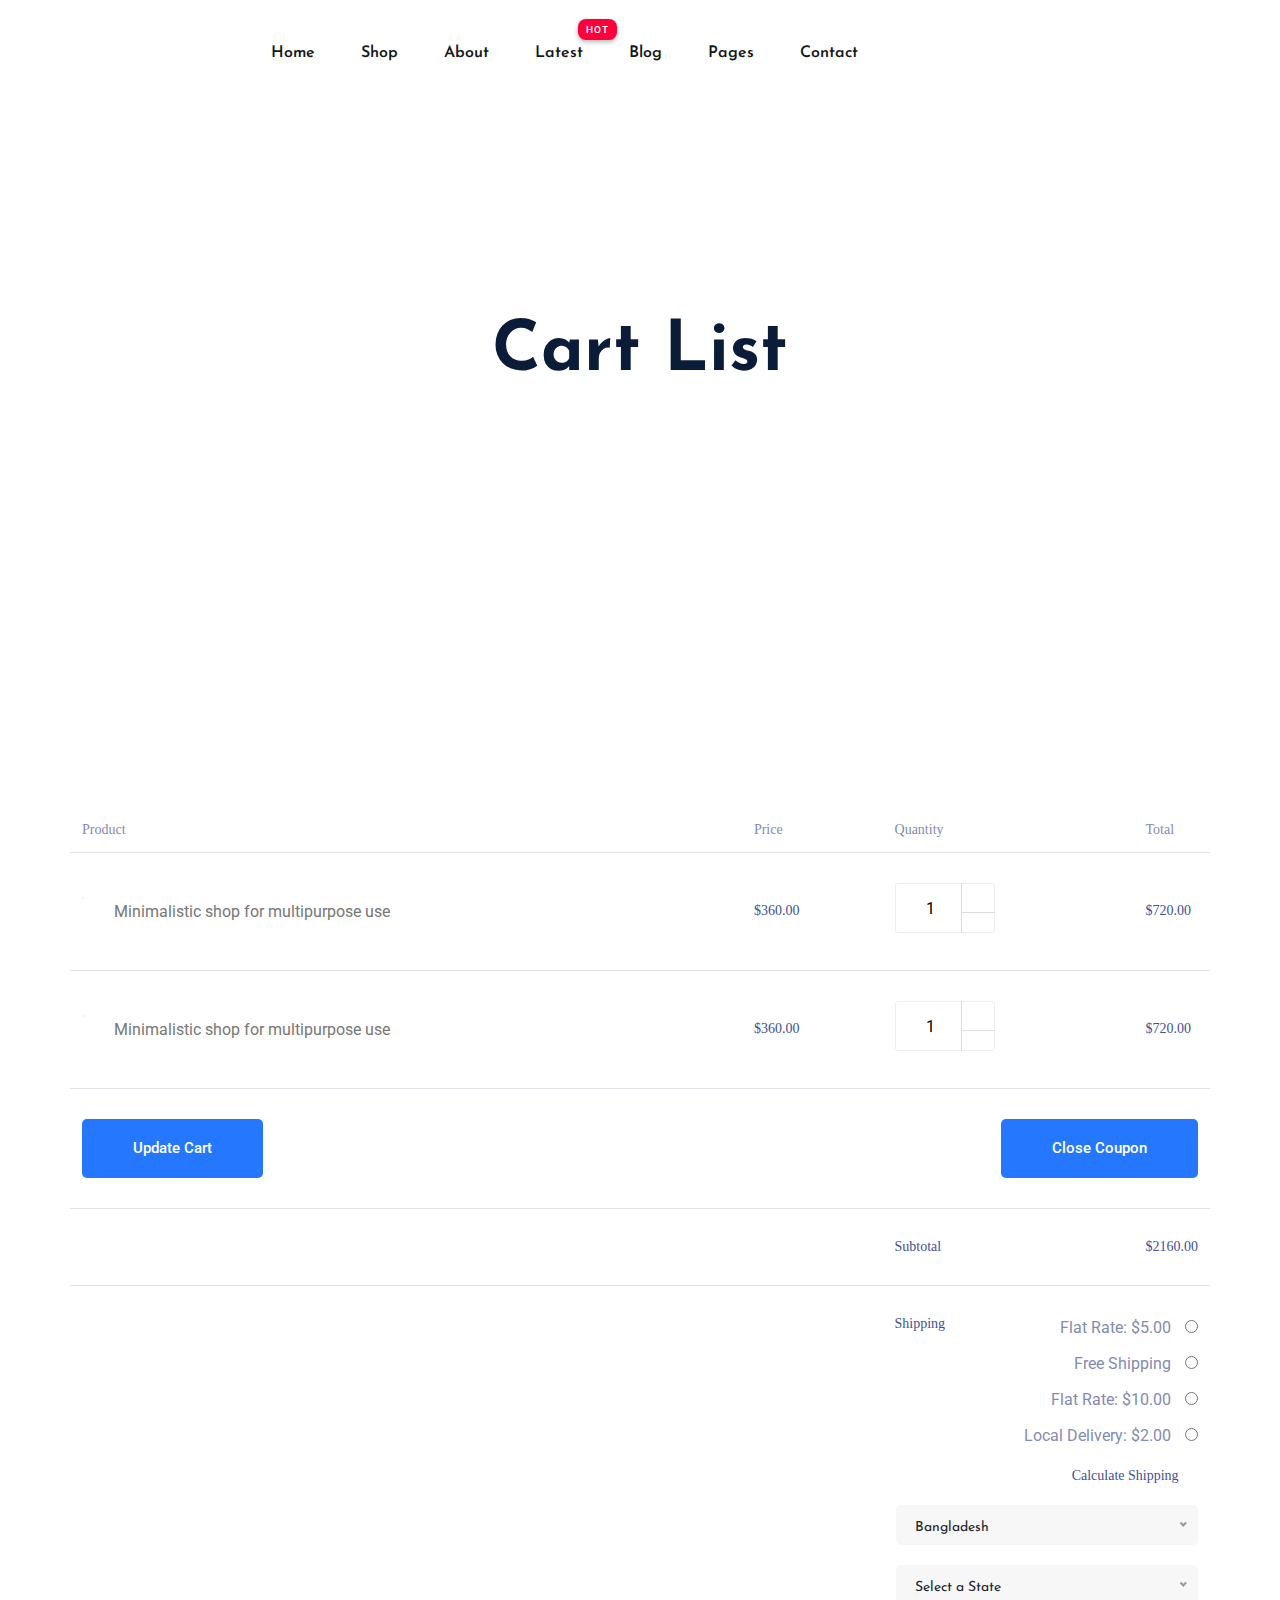
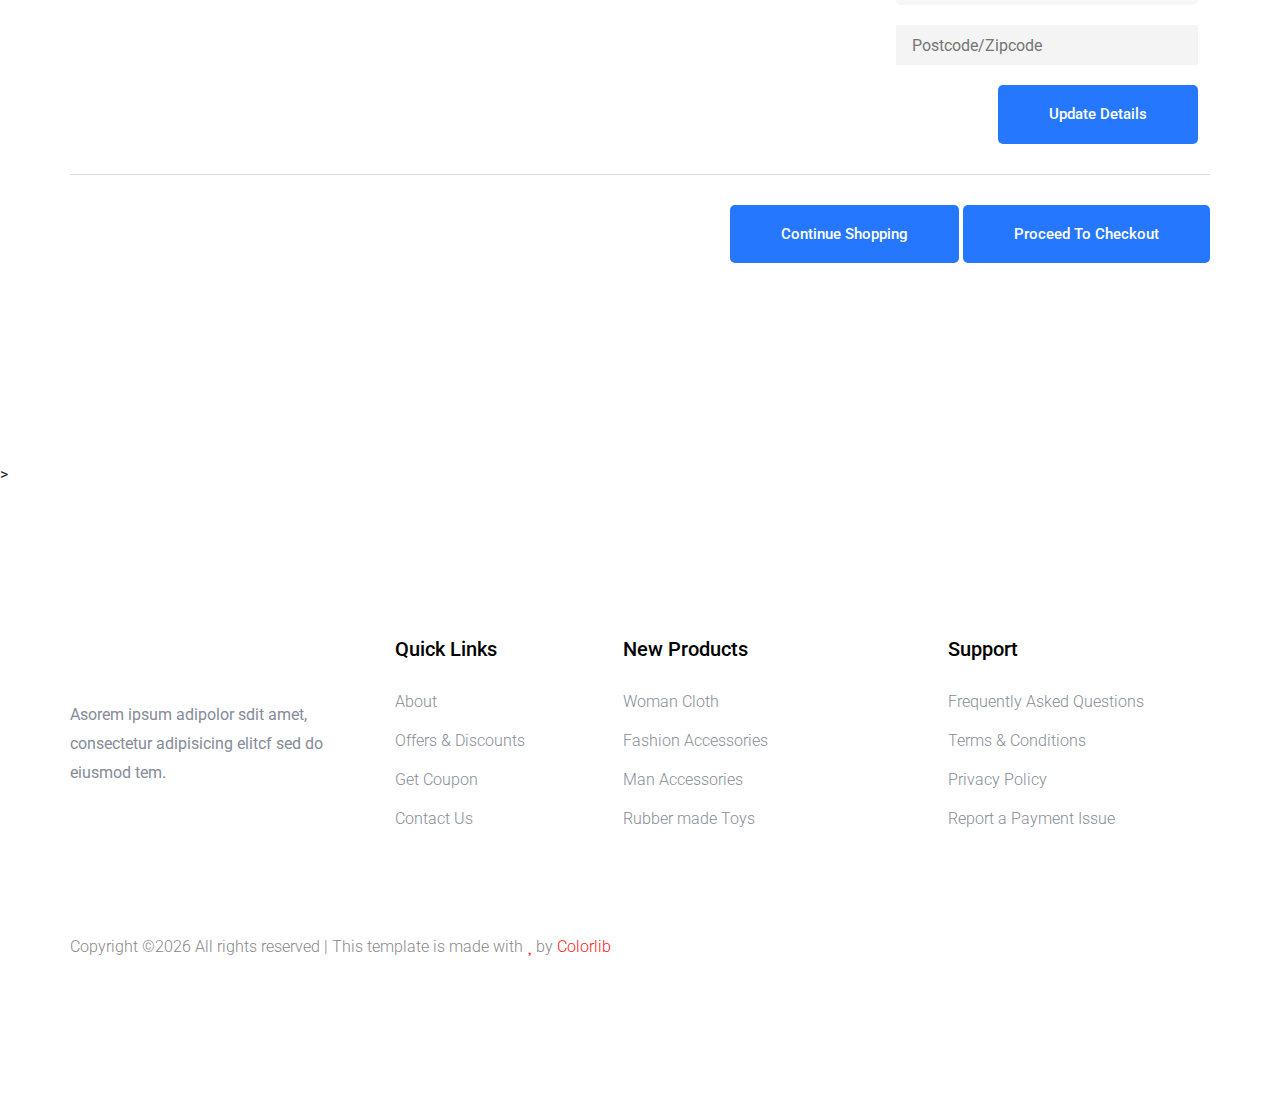
==== cart.html @ 7cd3fd0c "first commit" ====
<!doctype html>
<html lang="zxx">
<head>
  <meta charset="utf-8">
  <meta http-equiv="x-ua-compatible" content="ie=edge">
  <title>Watch shop | eCommers</title>
  <meta name="description" content="">
  <meta name="viewport" content="width=device-width, initial-scale=1">
  <link rel="manifest" href="site.webmanifest">
  <link rel="shortcut icon" type="image/x-icon" href="assets/img/favicon.ico">

  <!-- CSS here -->
      <link rel="stylesheet" href="assets/css/bootstrap.min.css">
      <link rel="stylesheet" href="assets/css/owl.carousel.min.css">
      <link rel="stylesheet" href="assets/css/flaticon.css">
      <link rel="stylesheet" href="assets/css/slicknav.css">
      <link rel="stylesheet" href="assets/css/animate.min.css">
      <link rel="stylesheet" href="assets/css/magnific-popup.css">
      <link rel="stylesheet" href="assets/css/fontawesome-all.min.css">
      <link rel="stylesheet" href="assets/css/themify-icons.css">
      <link rel="stylesheet" href="assets/css/slick.css">
      <link rel="stylesheet" href="assets/css/nice-select.css">
      <link rel="stylesheet" href="assets/css/style.css">
</head>

<body>
  <header>
    <!-- Header Start -->
    <div class="header-area">
        <div class="main-header header-sticky">
            <div class="container-fluid">
                <div class="menu-wrapper">
                    <!-- Logo -->
                    <div class="logo">
                        <a href="index.html"><img src="assets/img/logo/logo.png" alt=""></a>
                    </div>
                    <!-- Main-menu -->
                    <div class="main-menu d-none d-lg-block">
                        <nav>                                                
                            <ul id="navigation">  
                                <li><a href="index.html">Home</a></li>
                                <li><a href="shop.html">shop</a></li>
                                <li><a href="about.html">about</a></li>
                                <li class="hot"><a href="#">Latest</a>
                                    <ul class="submenu">
                                        <li><a href="shop.html"> Product list</a></li>
                                        <li><a href="product_details.html"> Product Details</a></li>
                                    </ul>
                                </li>
                                <li><a href="blog.html">Blog</a>
                                    <ul class="submenu">
                                        <li><a href="blog.html">Blog</a></li>
                                        <li><a href="blog-details.html">Blog Details</a></li>
                                    </ul>
                                </li>
                                <li><a href="#">Pages</a>
                                    <ul class="submenu">
                                        <li><a href="login.html">Login</a></li>
                                        <li><a href="cart.html">Cart</a></li>
                                        <li><a href="elements.html">Element</a></li>
                                        <li><a href="confirmation.html">Confirmation</a></li>
                                        <li><a href="checkout.html">Product Checkout</a></li>
                                    </ul>
                                </li>
                                <li><a href="contact.html">Contact</a></li>
                            </ul>
                        </nav>
                    </div>
                    <!-- Header Right -->
                    <div class="header-right">
                        <ul>
                            <li>
                                <div class="nav-search search-switch">
                                    <span class="flaticon-search"></span>
                                </div>
                            </li>
                            <li> <a href="login.html"><span class="flaticon-user"></span></a></li>
                            <li><a href="cart.html"><span class="flaticon-shopping-cart"></span></a> </li>
                        </ul>
                    </div>
                </div>
                <!-- Mobile Menu -->
                <div class="col-12">
                    <div class="mobile_menu d-block d-lg-none"></div>
                </div>
            </div>
        </div>
    </div>
    <!-- Header End -->
  </header>
  <main>
      <!-- Hero Area Start-->
      <div class="slider-area ">
          <div class="single-slider slider-height2 d-flex align-items-center">
              <div class="container">
                  <div class="row">
                      <div class="col-xl-12">
                          <div class="hero-cap text-center">
                              <h2>Cart List</h2>
                          </div>
                      </div>
                  </div>
              </div>
          </div>
      </div>
      <!--================Cart Area =================-->
      <section class="cart_area section_padding">
        <div class="container">
          <div class="cart_inner">
            <div class="table-responsive">
              <table class="table">
                <thead>
                  <tr>
                    <th scope="col">Product</th>
                    <th scope="col">Price</th>
                    <th scope="col">Quantity</th>
                    <th scope="col">Total</th>
                  </tr>
                </thead>
                <tbody>
                  <tr>
                    <td>
                      <div class="media">
                        <div class="d-flex">
                          <img src="assets/img/gallery/card1.png" alt="" />
                        </div>
                        <div class="media-body">
                          <p>Minimalistic shop for multipurpose use</p>
                        </div>
                      </div>
                    </td>
                    <td>
                      <h5>$360.00</h5>
                    </td>
                    <td>
                      <div class="product_count">
                        <span class="input-number-decrement"> <i class="ti-minus"></i></span>
                        <input class="input-number" type="text" value="1" min="0" max="10">
                        <span class="input-number-increment"> <i class="ti-plus"></i></span>
                      </div>
                    </td>
                    <td>
                      <h5>$720.00</h5>
                    </td>
                  </tr>
                  <tr>
                    <td>
                      <div class="media">
                        <div class="d-flex">
                          <img src="assets/img/gallery/card2.png" alt="" />
                        </div>
                        <div class="media-body">
                          <p>Minimalistic shop for multipurpose use</p>
                        </div>
                      </div>
                    </td>
                    <td>
                      <h5>$360.00</h5>
                    </td>
                    <td>
                      <div class="product_count">
                          <span class="input-number-decrement"> <i class="ti-minus"></i></span>
                          <input class="input-number" type="text" value="1" min="0" max="10">
                          <span class="input-number-increment"> <i class="ti-plus"></i></span>
                      </div>
                    </td>
                    <td>
                      <h5>$720.00</h5>
                    </td>
                  </tr>
                  <tr class="bottom_button">
                    <td>
                      <a class="btn_1" href="#">Update Cart</a>
                    </td>
                    <td></td>
                    <td></td>
                    <td>
                      <div class="cupon_text float-right">
                        <a class="btn_1" href="#">Close Coupon</a>
                      </div>
                    </td>
                  </tr>
                  <tr>
                    <td></td>
                    <td></td>
                    <td>
                      <h5>Subtotal</h5>
                    </td>
                    <td>
                      <h5>$2160.00</h5>
                    </td>
                  </tr>
                  <tr class="shipping_area">
                    <td></td>
                    <td></td>
                    <td>
                      <h5>Shipping</h5>
                    </td>
                    <td>
                      <div class="shipping_box">
                        <ul class="list">
                          <li>
                            Flat Rate: $5.00
                            <input type="radio" aria-label="Radio button for following text input">
                          </li>
                          <li>
                            Free Shipping
                            <input type="radio" aria-label="Radio button for following text input">
                          </li>
                          <li>
                            Flat Rate: $10.00
                            <input type="radio" aria-label="Radio button for following text input">
                          </li>
                          <li class="active">
                            Local Delivery: $2.00
                            <input type="radio" aria-label="Radio button for following text input">
                          </li>
                        </ul>
                        <h6>
                          Calculate Shipping
                          <i class="fa fa-caret-down" aria-hidden="true"></i>
                        </h6>
                        <select class="shipping_select">
                          <option value="1">Bangladesh</option>
                          <option value="2">India</option>
                          <option value="4">Pakistan</option>
                        </select>
                        <select class="shipping_select section_bg">
                          <option value="1">Select a State</option>
                          <option value="2">Select a State</option>
                          <option value="4">Select a State</option>
                        </select>
                        <input class="post_code" type="text" placeholder="Postcode/Zipcode" />
                        <a class="btn_1" href="#">Update Details</a>
                      </div>
                    </td>
                  </tr>
                </tbody>
              </table>
              <div class="checkout_btn_inner float-right">
                <a class="btn_1" href="#">Continue Shopping</a>
                <a class="btn_1 checkout_btn_1" href="#">Proceed to checkout</a>
              </div>
            </div>
          </div>
      </section>
      <!--================End Cart Area =================-->
  </main>>
  <footer>
      <!-- Footer Start-->
      <div class="footer-area footer-padding">
          <div class="container">
              <div class="row d-flex justify-content-between">
                  <div class="col-xl-3 col-lg-3 col-md-5 col-sm-6">
                      <div class="single-footer-caption mb-50">
                          <div class="single-footer-caption mb-30">
                              <!-- logo -->
                              <div class="footer-logo">
                                  <a href="index.html"><img src="assets/img/logo/logo2_footer.png" alt=""></a>
                              </div>
                              <div class="footer-tittle">
                                  <div class="footer-pera">
                                      <p>Asorem ipsum adipolor sdit amet, consectetur adipisicing elitcf sed do eiusmod tem.</p>
                              </div>
                              </div>
                          </div>
                      </div>
                  </div>
                  <div class="col-xl-2 col-lg-3 col-md-3 col-sm-5">
                      <div class="single-footer-caption mb-50">
                          <div class="footer-tittle">
                              <h4>Quick Links</h4>
                              <ul>
                                  <li><a href="#">About</a></li>
                                  <li><a href="#"> Offers & Discounts</a></li>
                                  <li><a href="#"> Get Coupon</a></li>
                                  <li><a href="#">  Contact Us</a></li>
                              </ul>
                          </div>
                      </div>
                  </div>
                  <div class="col-xl-3 col-lg-3 col-md-4 col-sm-7">
                      <div class="single-footer-caption mb-50">
                          <div class="footer-tittle">
                              <h4>New Products</h4>
                              <ul>
                                  <li><a href="#">Woman Cloth</a></li>
                                  <li><a href="#">Fashion Accessories</a></li>
                                  <li><a href="#"> Man Accessories</a></li>
                                  <li><a href="#"> Rubber made Toys</a></li>
                              </ul>
                          </div>
                      </div>
                  </div>
                  <div class="col-xl-3 col-lg-3 col-md-5 col-sm-7">
                      <div class="single-footer-caption mb-50">
                          <div class="footer-tittle">
                              <h4>Support</h4>
                              <ul>
                                  <li><a href="#">Frequently Asked Questions</a></li>
                                  <li><a href="#">Terms & Conditions</a></li>
                                  <li><a href="#">Privacy Policy</a></li>
                                  <li><a href="#">Report a Payment Issue</a></li>
                              </ul>
                          </div>
                      </div>
                  </div>
              </div>
              <!-- Footer bottom -->
              <div class="row align-items-center">
                  <div class="col-xl-7 col-lg-8 col-md-7">
                      <div class="footer-copy-right">
                          <p><!-- Link back to Colorlib can't be removed. Template is licensed under CC BY 3.0. -->
  Copyright &copy;<script>document.write(new Date().getFullYear());</script> All rights reserved | This template is made with <i class="fa fa-heart" aria-hidden="true"></i> by <a href="https://colorlib.com" target="_blank">Colorlib</a>
  <!-- Link back to Colorlib can't be removed. Template is licensed under CC BY 3.0. --></p>                 
                      </div>
                  </div>
                  <div class="col-xl-5 col-lg-4 col-md-5">
                      <div class="footer-copy-right f-right">
                          <!-- social -->
                          <div class="footer-social">
                              <a href="#"><i class="fab fa-twitter"></i></a>
                              <a href="https://www.facebook.com/sai4ull"><i class="fab fa-facebook-f"></i></a>
                              <a href="#"><i class="fab fa-behance"></i></a>
                              <a href="#"><i class="fas fa-globe"></i></a>
                          </div>
                      </div>
                  </div>
              </div>
          </div>
      </div>
      <!-- Footer End-->
  </footer>
  <!--? Search model Begin -->
  <div class="search-model-box">
      <div class="h-100 d-flex align-items-center justify-content-center">
          <div class="search-close-btn">+</div>
          <form class="search-model-form">
              <input type="text" id="search-input" placeholder="Searching key.....">
          </form>
      </div>
  </div>
  <!-- Search model end -->

  <!-- JS here -->

  <script src="./assets/js/vendor/modernizr-3.5.0.min.js"></script>
  <!-- Jquery, Popper, Bootstrap -->
  <script src="./assets/js/vendor/jquery-1.12.4.min.js"></script>
  <script src="./assets/js/popper.min.js"></script>
  <script src="./assets/js/bootstrap.min.js"></script>
  <!-- Jquery Mobile Menu -->
  <script src="./assets/js/jquery.slicknav.min.js"></script>

  <!-- Jquery Slick , Owl-Carousel Plugins -->
  <script src="./assets/js/owl.carousel.min.js"></script>
  <script src="./assets/js/slick.min.js"></script>

  <!-- One Page, Animated-HeadLin -->
  <script src="./assets/js/wow.min.js"></script>
  <script src="./assets/js/animated.headline.js"></script>
  
  <!-- Scrollup, nice-select, sticky -->
  <script src="./assets/js/jquery.scrollUp.min.js"></script>
  <script src="./assets/js/jquery.nice-select.min.js"></script>
  <script src="./assets/js/jquery.sticky.js"></script>
  <script src="./assets/js/jquery.magnific-popup.js"></script>

  <!-- contact js -->
  <script src="./assets/js/contact.js"></script>
  <script src="./assets/js/jquery.form.js"></script>
  <script src="./assets/js/jquery.validate.min.js"></script>
  <script src="./assets/js/mail-script.js"></script>
  <script src="./assets/js/jquery.ajaxchimp.min.js"></script>
  
  <!-- Jquery Plugins, main Jquery -->	
  <script src="./assets/js/plugins.js"></script>
  <script src="./assets/js/main.js"></script>

</body>
</html>
---- assets/css/flaticon.css ----
/*
  	Flaticon icon font: Flaticon
  	Creation date: 19/04/2020 06:48
  	*/

@font-face {
  font-family: "Flaticon";
  src: url("../fonts/Flaticon.eot");
  src: url("../fonts/Flaticon.eot?#iefix") format("embedded-opentype"),
       url("../fonts/Flaticon.woff2") format("woff2"),
       url("../fonts/Flaticon.woff") format("woff"),
       url("../fonts/Flaticon.ttf") format("truetype"),
       url("../fonts/Flaticon.svg#Flaticon") format("svg");
  font-weight: normal;
  font-style: normal;
}

@media screen and (-webkit-min-device-pixel-ratio:0) {
  @font-face {
    font-family: "Flaticon";
    src: url("../fonts/Flaticon.svg#Flaticon") format("svg");
  }
}

[class^="flaticon-"]:before, [class*=" flaticon-"]:before,
[class^="flaticon-"]:after, [class*=" flaticon-"]:after {   
  font-family: Flaticon;
font-style: normal;
}

.flaticon-search:before { content: "\f100"; }
.flaticon-shopping-cart:before { content: "\f101"; }
.flaticon-user:before { content: "\f102"; }
.flaticon-heart:before { content: "\f103"; }
.flaticon-arrow:before { content: "\f104"; }
---- assets/css/themify-icons.css ----
@font-face {
	font-family: 'themify';
	src:url('../fonts/themify.eot?-fvbane');


	src:url('../fonts/themify.eot?#iefix-fvbane') format('embedded-opentype'),
		url('../fonts/themify.woff?-fvbane') format('woff'),
		url('../fonts/themify.ttf?-fvbane') format('truetype'),
		url('../fonts/themify.svg?-fvbane#themify') format('svg');
	font-weight: normal;
	font-style: normal;
}

[class^="ti-"], [class*=" ti-"] {
	font-family: 'themify';
	speak: none;
	font-style: normal;
	font-weight: normal;
	font-variant: normal;
	text-transform: none;
	line-height: 1;

	/* Better Font Rendering =========== */
	-webkit-font-smoothing: antialiased;
	-moz-osx-font-smoothing: grayscale;
}

.ti-wand:before {
	content: "\e600";
}
.ti-volume:before {
	content: "\e601";
}
.ti-user:before {
	content: "\e602";
}
.ti-unlock:before {
	content: "\e603";
}
.ti-unlink:before {
	content: "\e604";
}
.ti-trash:before {
	content: "\e605";
}
.ti-thought:before {
	content: "\e606";
}
.ti-target:before {
	content: "\e607";
}
.ti-tag:before {
	content: "\e608";
}
.ti-tablet:before {
	content: "\e609";
}
.ti-star:before {
	content: "\e60a";
}
.ti-spray:before {
	content: "\e60b";
}
.ti-signal:before {
	content: "\e60c";
}
.ti-shopping-cart:before {
	content: "\e60d";
}
.ti-shopping-cart-full:before {
	content: "\e60e";
}
.ti-settings:before {
	content: "\e60f";
}
.ti-search:before {
	content: "\e610";
}
.ti-zoom-in:before {
	content: "\e611";
}
.ti-zoom-out:before {
	content: "\e612";
}
.ti-cut:before {
	content: "\e613";
}
.ti-ruler:before {
	content: "\e614";
}
.ti-ruler-pencil:before {
	content: "\e615";
}
.ti-ruler-alt:before {
	content: "\e616";
}
.ti-bookmark:before {
	content: "\e617";
}
.ti-bookmark-alt:before {
	content: "\e618";
}
.ti-reload:before {
	content: "\e619";
}
.ti-plus:before {
	content: "\e61a";
}
.ti-pin:before {
	content: "\e61b";
}
.ti-pencil:before {
	content: "\e61c";
}
.ti-pencil-alt:before {
	content: "\e61d";
}
.ti-paint-roller:before {
	content: "\e61e";
}
.ti-paint-bucket:before {
	content: "\e61f";
}
.ti-na:before {
	content: "\e620";
}
.ti-mobile:before {
	content: "\e621";
}
.ti-minus:before {
	content: "\e622";
}
.ti-medall:before {
	content: "\e623";
}
.ti-medall-alt:before {
	content: "\e624";
}
.ti-marker:before {
	content: "\e625";
}
.ti-marker-alt:before {
	content: "\e626";
}
.ti-arrow-up:before {
	content: "\e627";
}
.ti-arrow-right:before {
	content: "\e628";
}
.ti-arrow-left:before {
	content: "\e629";
}
.ti-arrow-down:before {
	content: "\e62a";
}
.ti-lock:before {
	content: "\e62b";
}
.ti-location-arrow:before {
	content: "\e62c";
}
.ti-link:before {
	content: "\e62d";
}
.ti-layout:before {
	content: "\e62e";
}
.ti-layers:before {
	content: "\e62f";
}
.ti-layers-alt:before {
	content: "\e630";
}
.ti-key:before {
	content: "\e631";
}
.ti-import:before {
	content: "\e632";
}
.ti-image:before {
	content: "\e633";
}
.ti-heart:before {
	content: "\e634";
}
.ti-heart-broken:before {
	content: "\e635";
}
.ti-hand-stop:before {
	content: "\e636";
}
.ti-hand-open:before {
	content: "\e637";
}
.ti-hand-drag:before {
	content: "\e638";
}
.ti-folder:before {
	content: "\e639";
}
.ti-flag:before {
	content: "\e63a";
}
.ti-flag-alt:before {
	content: "\e63b";
}
.ti-flag-alt-2:before {
	content: "\e63c";
}
.ti-eye:before {
	content: "\e63d";
}
.ti-export:before {
	content: "\e63e";
}
.ti-exchange-vertical:before {
	content: "\e63f";
}
.ti-desktop:before {
	content: "\e640";
}
.ti-cup:before {
	content: "\e641";
}
.ti-crown:before {
	content: "\e642";
}
.ti-comments:before {
	content: "\e643";
}
.ti-comment:before {
	content: "\e644";
}
.ti-comment-alt:before {
	content: "\e645";
}
.ti-close:before {
	content: "\e646";
}
.ti-clip:before {
	content: "\e647";
}
.ti-angle-up:before {
	content: "\e648";
}
.ti-angle-right:before {
	content: "\e649";
}
.ti-angle-left:before {
	content: "\e64a";
}
.ti-angle-down:before {
	content: "\e64b";
}
.ti-check:before {
	content: "\e64c";
}
.ti-check-box:before {
	content: "\e64d";
}
.ti-camera:before {
	content: "\e64e";
}
.ti-announcement:before {
	content: "\e64f";
}
.ti-brush:before {
	content: "\e650";
}
.ti-briefcase:before {
	content: "\e651";
}
.ti-bolt:before {
	content: "\e652";
}
.ti-bolt-alt:before {
	content: "\e653";
}
.ti-blackboard:before {
	content: "\e654";
}
.ti-bag:before {
	content: "\e655";
}
.ti-move:before {
	content: "\e656";
}
.ti-arrows-vertical:before {
	content: "\e657";
}
.ti-arrows-horizontal:before {
	content: "\e658";
}
.ti-fullscreen:before {
	content: "\e659";
}
.ti-arrow-top-right:before {
	content: "\e65a";
}
.ti-arrow-top-left:before {
	content: "\e65b";
}
.ti-arrow-circle-up:before {
	content: "\e65c";
}
.ti-arrow-circle-right:before {
	content: "\e65d";
}
.ti-arrow-circle-left:before {
	content: "\e65e";
}
.ti-arrow-circle-down:before {
	content: "\e65f";
}
.ti-angle-double-up:before {
	content: "\e660";
}
.ti-angle-double-right:before {
	content: "\e661";
}
.ti-angle-double-left:before {
	content: "\e662";
}
.ti-angle-double-down:before {
	content: "\e663";
}
.ti-zip:before {
	content: "\e664";
}
.ti-world:before {
	content: "\e665";
}
.ti-wheelchair:before {
	content: "\e666";
}
.ti-view-list:before {
	content: "\e667";
}
.ti-view-list-alt:before {
	content: "\e668";
}
.ti-view-grid:before {
	content: "\e669";
}
.ti-uppercase:before {
	content: "\e66a";
}
.ti-upload:before {
	content: "\e66b";
}
.ti-underline:before {
	content: "\e66c";
}
.ti-truck:before {
	content: "\e66d";
}
.ti-timer:before {
	content: "\e66e";
}
.ti-ticket:before {
	content: "\e66f";
}
.ti-thumb-up:before {
	content: "\e670";
}
.ti-thumb-down:before {
	content: "\e671";
}
.ti-text:before {
	content: "\e672";
}
.ti-stats-up:before {
	content: "\e673";
}
.ti-stats-down:before {
	content: "\e674";
}
.ti-split-v:before {
	content: "\e675";
}
.ti-split-h:before {
	content: "\e676";
}
.ti-smallcap:before {
	content: "\e677";
}
.ti-shine:before {
	content: "\e678";
}
.ti-shift-right:before {
	content: "\e679";
}
.ti-shift-left:before {
	content: "\e67a";
}
.ti-shield:before {
	content: "\e67b";
}
.ti-notepad:before {
	content: "\e67c";
}
.ti-server:before {
	content: "\e67d";
}
.ti-quote-right:before {
	content: "\e67e";
}
.ti-quote-left:before {
	content: "\e67f";
}
.ti-pulse:before {
	content: "\e680";
}
.ti-printer:before {
	content: "\e681";
}
.ti-power-off:before {
	content: "\e682";
}
.ti-plug:before {
	content: "\e683";
}
.ti-pie-chart:before {
	content: "\e684";
}
.ti-paragraph:before {
	content: "\e685";
}
.ti-panel:before {
	content: "\e686";
}
.ti-package:before {
	content: "\e687";
}
.ti-music:before {
	content: "\e688";
}
.ti-music-alt:before {
	content: "\e689";
}
.ti-mouse:before {
	content: "\e68a";
}
.ti-mouse-alt:before {
	content: "\e68b";
}
.ti-money:before {
	content: "\e68c";
}
.ti-microphone:before {
	content: "\e68d";
}
.ti-menu:before {
	content: "\e68e";
}
.ti-menu-alt:before {
	content: "\e68f";
}
.ti-map:before {
	content: "\e690";
}
.ti-map-alt:before {
	content: "\e691";
}
.ti-loop:before {
	content: "\e692";
}
.ti-location-pin:before {
	content: "\e693";
}
.ti-list:before {
	content: "\e694";
}
.ti-light-bulb:before {
	content: "\e695";
}
.ti-Italic:before {
	content: "\e696";
}
.ti-info:before {
	content: "\e697";
}
.ti-infinite:before {
	content: "\e698";
}
.ti-id-badge:before {
	content: "\e699";
}
.ti-hummer:before {
	content: "\e69a";
}
.ti-home:before {
	content: "\e69b";
}
.ti-help:before {
	content: "\e69c";
}
.ti-headphone:before {
	content: "\e69d";
}
.ti-harddrives:before {
	content: "\e69e";
}
.ti-harddrive:before {
	content: "\e69f";
}
.ti-gift:before {
	content: "\e6a0";
}
.ti-game:before {
	content: "\e6a1";
}
.ti-filter:before {
	content: "\e6a2";
}
.ti-files:before {
	content: "\e6a3";
}
.ti-file:before {
	content: "\e6a4";
}
.ti-eraser:before {
	content: "\e6a5";
}
.ti-envelope:before {
	content: "\e6a6";
}
.ti-download:before {
	content: "\e6a7";
}
.ti-direction:before {
	content: "\e6a8";
}
.ti-direction-alt:before {
	content: "\e6a9";
}
.ti-dashboard:before {
	content: "\e6aa";
}
.ti-control-stop:before {
	content: "\e6ab";
}
.ti-control-shuffle:before {
	content: "\e6ac";
}
.ti-control-play:before {
	content: "\e6ad";
}
.ti-control-pause:before {
	content: "\e6ae";
}
.ti-control-forward:before {
	content: "\e6af";
}
.ti-control-backward:before {
	content: "\e6b0";
}
.ti-cloud:before {
	content: "\e6b1";
}
.ti-cloud-up:before {
	content: "\e6b2";
}
.ti-cloud-down:before {
	content: "\e6b3";
}
.ti-clipboard:before {
	content: "\e6b4";
}
.ti-car:before {
	content: "\e6b5";
}
.ti-calendar:before {
	content: "\e6b6";
}
.ti-book:before {
	content: "\e6b7";
}
.ti-bell:before {
	content: "\e6b8";
}
.ti-basketball:before {
	content: "\e6b9";
}
.ti-bar-chart:before {
	content: "\e6ba";
}
.ti-bar-chart-alt:before {
	content: "\e6bb";
}
.ti-back-right:before {
	content: "\e6bc";
}
.ti-back-left:before {
	content: "\e6bd";
}
.ti-arrows-corner:before {
	content: "\e6be";
}
.ti-archive:before {
	content: "\e6bf";
}
.ti-anchor:before {
	content: "\e6c0";
}
.ti-align-right:before {
	content: "\e6c1";
}
.ti-align-left:before {
	content: "\e6c2";
}
.ti-align-justify:before {
	content: "\e6c3";
}
.ti-align-center:before {
	content: "\e6c4";
}
.ti-alert:before {
	content: "\e6c5";
}
.ti-alarm-clock:before {
	content: "\e6c6";
}
.ti-agenda:before {
	content: "\e6c7";
}
.ti-write:before {
	content: "\e6c8";
}
.ti-window:before {
	content: "\e6c9";
}
.ti-widgetized:before {
	content: "\e6ca";
}
.ti-widget:before {
	content: "\e6cb";
}
.ti-widget-alt:before {
	content: "\e6cc";
}
.ti-wallet:before {
	content: "\e6cd";
}
.ti-video-clapper:before {
	content: "\e6ce";
}
.ti-video-camera:before {
	content: "\e6cf";
}
.ti-vector:before {
	content: "\e6d0";
}
.ti-themify-logo:before {
	content: "\e6d1";
}
.ti-themify-favicon:before {
	content: "\e6d2";
}
.ti-themify-favicon-alt:before {
	content: "\e6d3";
}
.ti-support:before {
	content: "\e6d4";
}
.ti-stamp:before {
	content: "\e6d5";
}
.ti-split-v-alt:before {
	content: "\e6d6";
}
.ti-slice:before {
	content: "\e6d7";
}
.ti-shortcode:before {
	content: "\e6d8";
}
.ti-shift-right-alt:before {
	content: "\e6d9";
}
.ti-shift-left-alt:before {
	content: "\e6da";
}
.ti-ruler-alt-2:before {
	content: "\e6db";
}
.ti-receipt:before {
	content: "\e6dc";
}
.ti-pin2:before {
	content: "\e6dd";
}
.ti-pin-alt:before {
	content: "\e6de";
}
.ti-pencil-alt2:before {
	content: "\e6df";
}
.ti-palette:before {
	content: "\e6e0";
}
.ti-more:before {
	content: "\e6e1";
}
.ti-more-alt:before {
	content: "\e6e2";
}
.ti-microphone-alt:before {
	content: "\e6e3";
}
.ti-magnet:before {
	content: "\e6e4";
}
.ti-line-double:before {
	content: "\e6e5";
}
.ti-line-dotted:before {
	content: "\e6e6";
}
.ti-line-dashed:before {
	content: "\e6e7";
}
.ti-layout-width-full:before {
	content: "\e6e8";
}
.ti-layout-width-default:before {
	content: "\e6e9";
}
.ti-layout-width-default-alt:before {
	content: "\e6ea";
}
.ti-layout-tab:before {
	content: "\e6eb";
}
.ti-layout-tab-window:before {
	content: "\e6ec";
}
.ti-layout-tab-v:before {
	content: "\e6ed";
}
.ti-layout-tab-min:before {
	content: "\e6ee";
}
.ti-layout-slider:before {
	content: "\e6ef";
}
.ti-layout-slider-alt:before {
	content: "\e6f0";
}
.ti-layout-sidebar-right:before {
	content: "\e6f1";
}
.ti-layout-sidebar-none:before {
	content: "\e6f2";
}
.ti-layout-sidebar-left:before {
	content: "\e6f3";
}
.ti-layout-placeholder:before {
	content: "\e6f4";
}
.ti-layout-menu:before {
	content: "\e6f5";
}
.ti-layout-menu-v:before {
	content: "\e6f6";
}
.ti-layout-menu-separated:before {
	content: "\e6f7";
}
.ti-layout-menu-full:before {
	content: "\e6f8";
}
.ti-layout-media-right-alt:before {
	content: "\e6f9";
}
.ti-layout-media-right:before {
	content: "\e6fa";
}
.ti-layout-media-overlay:before {
	content: "\e6fb";
}
.ti-layout-media-overlay-alt:before {
	content: "\e6fc";
}
.ti-layout-media-overlay-alt-2:before {
	content: "\e6fd";
}
.ti-layout-media-left-alt:before {
	content: "\e6fe";
}
.ti-layout-media-left:before {
	content: "\e6ff";
}
.ti-layout-media-center-alt:before {
	content: "\e700";
}
.ti-layout-media-center:before {
	content: "\e701";
}
.ti-layout-list-thumb:before {
	content: "\e702";
}
.ti-layout-list-thumb-alt:before {
	content: "\e703";
}
.ti-layout-list-post:before {
	content: "\e704";
}
.ti-layout-list-large-image:before {
	content: "\e705";
}
.ti-layout-line-solid:before {
	content: "\e706";
}
.ti-layout-grid4:before {
	content: "\e707";
}
.ti-layout-grid3:before {
	content: "\e708";
}
.ti-layout-grid2:before {
	content: "\e709";
}
.ti-layout-grid2-thumb:before {
	content: "\e70a";
}
.ti-layout-cta-right:before {
	content: "\e70b";
}
.ti-layout-cta-left:before {
	content: "\e70c";
}
.ti-layout-cta-center:before {
	content: "\e70d";
}
.ti-layout-cta-btn-right:before {
	content: "\e70e";
}
.ti-layout-cta-btn-left:before {
	content: "\e70f";
}
.ti-layout-column4:before {
	content: "\e710";
}
.ti-layout-column3:before {
	content: "\e711";
}
.ti-layout-column2:before {
	content: "\e712";
}
.ti-layout-accordion-separated:before {
	content: "\e713";
}
.ti-layout-accordion-merged:before {
	content: "\e714";
}
.ti-layout-accordion-list:before {
	content: "\e715";
}
.ti-ink-pen:before {
	content: "\e716";
}
.ti-info-alt:before {
	content: "\e717";
}
.ti-help-alt:before {
	content: "\e718";
}
.ti-headphone-alt:before {
	content: "\e719";
}
.ti-hand-point-up:before {
	content: "\e71a";
}
.ti-hand-point-right:before {
	content: "\e71b";
}
.ti-hand-point-left:before {
	content: "\e71c";
}
.ti-hand-point-down:before {
	content: "\e71d";
}
.ti-gallery:before {
	content: "\e71e";
}
.ti-face-smile:before {
	content: "\e71f";
}
.ti-face-sad:before {
	content: "\e720";
}
.ti-credit-card:before {
	content: "\e721";
}
.ti-control-skip-forward:before {
	content: "\e722";
}
.ti-control-skip-backward:before {
	content: "\e723";
}
.ti-control-record:before {
	content: "\e724";
}
.ti-control-eject:before {
	content: "\e725";
}
.ti-comments-smiley:before {
	content: "\e726";
}
.ti-brush-alt:before {
	content: "\e727";
}
.ti-youtube:before {
	content: "\e728";
}
.ti-vimeo:before {
	content: "\e729";
}
.ti-twitter:before {
	content: "\e72a";
}
.ti-time:before {
	content: "\e72b";
}
.ti-tumblr:before {
	content: "\e72c";
}
.ti-skype:before {
	content: "\e72d";
}
.ti-share:before {
	content: "\e72e";
}
.ti-share-alt:before {
	content: "\e72f";
}
.ti-rocket:before {
	content: "\e730";
}
.ti-pinterest:before {
	content: "\e731";
}
.ti-new-window:before {
	content: "\e732";
}
.ti-microsoft:before {
	content: "\e733";
}
.ti-list-ol:before {
	content: "\e734";
}
.ti-linkedin:before {
	content: "\e735";
}
.ti-layout-sidebar-2:before {
	content: "\e736";
}
.ti-layout-grid4-alt:before {
	content: "\e737";
}
.ti-layout-grid3-alt:before {
	content: "\e738";
}
.ti-layout-grid2-alt:before {
	content: "\e739";
}
.ti-layout-column4-alt:before {
	content: "\e73a";
}
.ti-layout-column3-alt:before {
	content: "\e73b";
}
.ti-layout-column2-alt:before {
	content: "\e73c";
}
.ti-instagram:before {
	content: "\e73d";
}
.ti-google:before {
	content: "\e73e";
}
.ti-github:before {
	content: "\e73f";
}
.ti-flickr:before {
	content: "\e740";
}
.ti-facebook:before {
	content: "\e741";
}
.ti-dropbox:before {
	content: "\e742";
}
.ti-dribbble:before {
	content: "\e743";
}
.ti-apple:before {
	content: "\e744";
}
.ti-android:before {
	content: "\e745";
}
.ti-save:before {
	content: "\e746";
}
.ti-save-alt:before {
	content: "\e747";
}
.ti-yahoo:before {
	content: "\e748";
}
.ti-wordpress:before {
	content: "\e749";
}
.ti-vimeo-alt:before {
	content: "\e74a";
}
.ti-twitter-alt:before {
	content: "\e74b";
}
.ti-tumblr-alt:before {
	content: "\e74c";
}
.ti-trello:before {
	content: "\e74d";
}
.ti-stack-overflow:before {
	content: "\e74e";
}
.ti-soundcloud:before {
	content: "\e74f";
}
.ti-sharethis:before {
	content: "\e750";
}
.ti-sharethis-alt:before {
	content: "\e751";
}
.ti-reddit:before {
	content: "\e752";
}
.ti-pinterest-alt:before {
	content: "\e753";
}
.ti-microsoft-alt:before {
	content: "\e754";
}
.ti-linux:before {
	content: "\e755";
}
.ti-jsfiddle:before {
	content: "\e756";
}
.ti-joomla:before {
	content: "\e757";
}
.ti-html5:before {
	content: "\e758";
}
.ti-flickr-alt:before {
	content: "\e759";
}
.ti-email:before {
	content: "\e75a";
}
.ti-drupal:before {
	content: "\e75b";
}
.ti-dropbox-alt:before {
	content: "\e75c";
}
.ti-css3:before {
	content: "\e75d";
}
.ti-rss:before {
	content: "\e75e";
}
.ti-rss-alt:before {
	content: "\e75f";
}
---- assets/css/nice-select.css ----
.nice-select {
  -webkit-tap-highlight-color: transparent;
  background-color: #fff;
  border-radius: 5px;
  border: solid 1px #e8e8e8;
  box-sizing: border-box;
  clear: both;
  cursor: pointer;
  display: block;
  float: left;
  font-family: inherit;
  font-size: 14px;
  font-weight: normal;
  height: 42px;
  line-height: 40px;
  outline: none;
  padding-left: 18px;
  padding-right: 30px;
  position: relative;
  text-align: left !important;
  -webkit-transition: all 0.2s ease-in-out;
  transition: all 0.2s ease-in-out;
  -webkit-user-select: none;
     -moz-user-select: none;
      -ms-user-select: none;
          user-select: none;
  white-space: nowrap;
  width: auto; }
  .nice-select:hover {
    border-color: #dbdbdb; }
  .nice-select:active, .nice-select.open, .nice-select:focus {
    border-color: #999; }
  .nice-select:after {
    border-bottom: 2px solid #999;
    border-right: 2px solid #999;
    content: '';
    display: block;
    height: 5px;
    margin-top: -4px;
    pointer-events: none;
    position: absolute;
    right: 12px;
    top: 50%;
    -webkit-transform-origin: 66% 66%;
        -ms-transform-origin: 66% 66%;
            transform-origin: 66% 66%;
    -webkit-transform: rotate(45deg);
        -ms-transform: rotate(45deg);
            transform: rotate(45deg);
    -webkit-transition: all 0.15s ease-in-out;
    transition: all 0.15s ease-in-out;
    width: 5px; }
  .nice-select.open:after {
    -webkit-transform: rotate(-135deg);
        -ms-transform: rotate(-135deg);
            transform: rotate(-135deg); }
  .nice-select.open .list {
    opacity: 1;
    pointer-events: auto;
    -webkit-transform: scale(1) translateY(0);
        -ms-transform: scale(1) translateY(0);
            transform: scale(1) translateY(0); }
  .nice-select.disabled {
    border-color: #ededed;
    color: #999;
    pointer-events: none; }
    .nice-select.disabled:after {
      border-color: #cccccc; }
  .nice-select.wide {
    width: 100%; }
    .nice-select.wide .list {
      left: 0 !important;
      right: 0 !important; }
  .nice-select.right {
    float: right; }
    .nice-select.right .list {
      left: auto;
      right: 0; }
  .nice-select.small {
    font-size: 12px;
    height: 36px;
    line-height: 34px; }
    .nice-select.small:after {
      height: 4px;
      width: 4px; }
    .nice-select.small .option {
      line-height: 34px;
      min-height: 34px; }
  .nice-select .list {
    background-color: #fff;
    border-radius: 5px;
    box-shadow: 0 0 0 1px rgba(68, 68, 68, 0.11);
    box-sizing: border-box;
    margin-top: 4px;
    opacity: 0;
    overflow: hidden;
    padding: 0;
    pointer-events: none;
    position: absolute;
    top: 100%;
    left: 0;
    -webkit-transform-origin: 50% 0;
        -ms-transform-origin: 50% 0;
            transform-origin: 50% 0;
    -webkit-transform: scale(0.75) translateY(-21px);
        -ms-transform: scale(0.75) translateY(-21px);
            transform: scale(0.75) translateY(-21px);
    -webkit-transition: all 0.2s cubic-bezier(0.5, 0, 0, 1.25), opacity 0.15s ease-out;
    transition: all 0.2s cubic-bezier(0.5, 0, 0, 1.25), opacity 0.15s ease-out;
    z-index: 9; }
    .nice-select .list:hover .option:not(:hover) {
      background-color: transparent !important; }
  .nice-select .option {
    cursor: pointer;
    font-weight: 400;
    line-height: 40px;
    list-style: none;
    min-height: 40px;
    outline: none;
    padding-left: 18px;
    padding-right: 29px;
    text-align: left;
    -webkit-transition: all 0.2s;
    transition: all 0.2s; }
    .nice-select .option:hover, .nice-select .option.focus, .nice-select .option.selected.focus {
      background-color: #f6f6f6; }
    .nice-select .option.selected {
      font-weight: bold; }
    .nice-select .option.disabled {
      background-color: transparent;
      color: #999;
      cursor: default; }

.no-csspointerevents .nice-select .list {
  display: none; }

.no-csspointerevents .nice-select.open .list {
  display: block; }
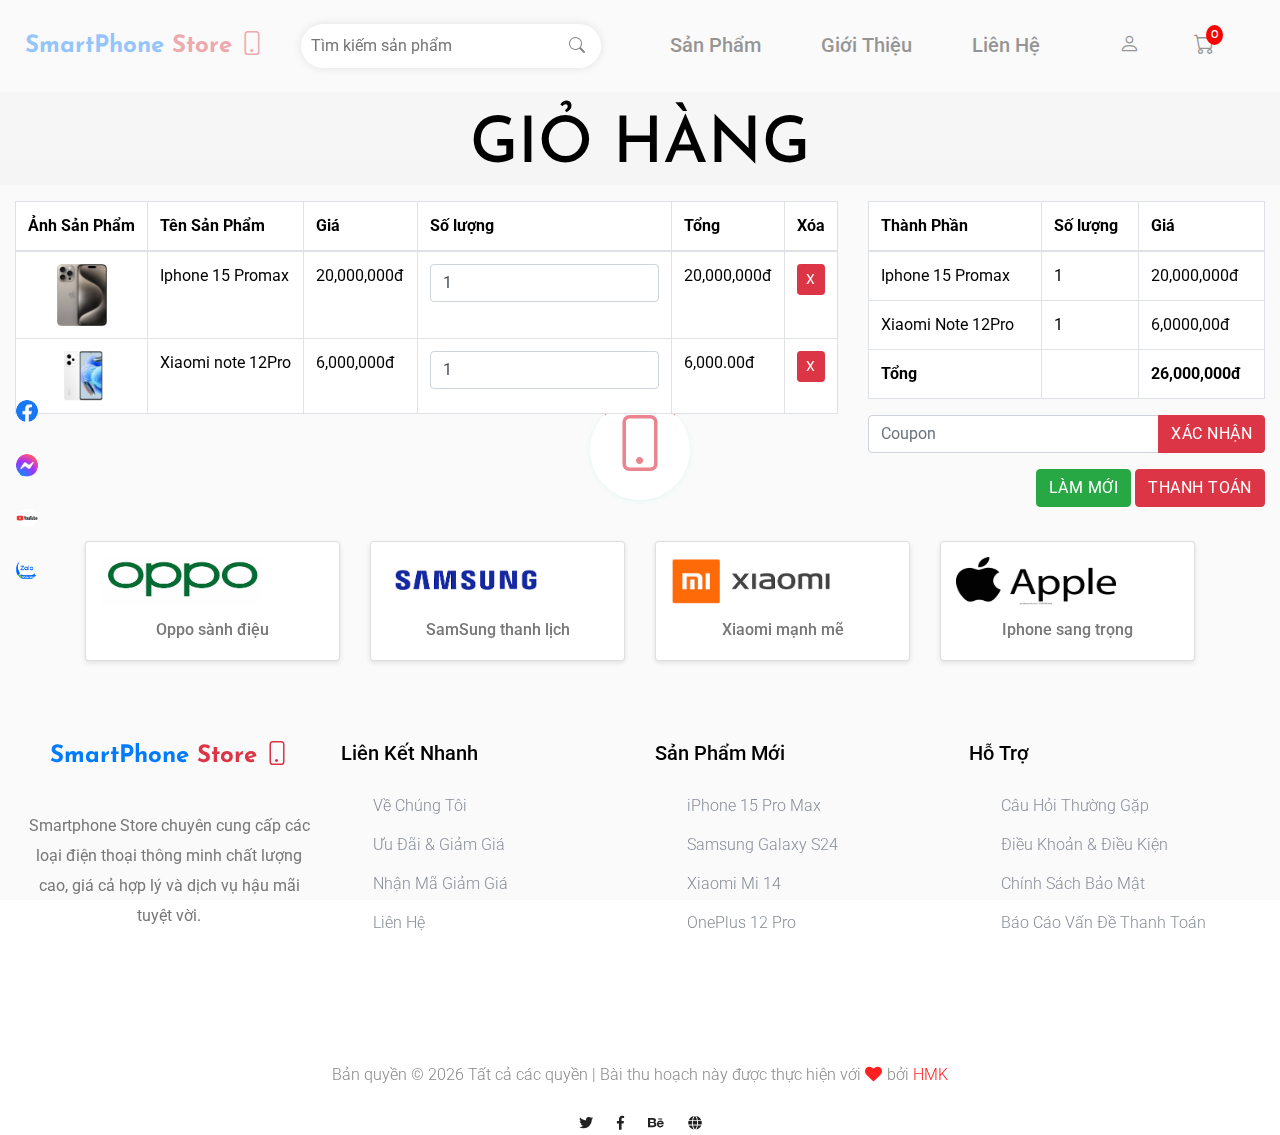
==== commit 9f6d2a69: "Login,Register,Cart" ====
--- a/cart.html
+++ b/cart.html
@@ -1,381 +1,456 @@
 <!doctype html>
 <html lang="zxx">
-<head>
-  <meta charset="utf-8">
-  <meta http-equiv="x-ua-compatible" content="ie=edge">
-  <title>Watch shop | eCommers</title>
-  <meta name="description" content="">
-  <meta name="viewport" content="width=device-width, initial-scale=1">
-  <link rel="manifest" href="site.webmanifest">
-  <link rel="shortcut icon" type="image/x-icon" href="assets/img/favicon.ico">
-
-  <!-- CSS here -->
-      <link rel="stylesheet" href="assets/css/bootstrap.min.css">
-      <link rel="stylesheet" href="assets/css/owl.carousel.min.css">
-      <link rel="stylesheet" href="assets/css/flaticon.css">
-      <link rel="stylesheet" href="assets/css/slicknav.css">
-      <link rel="stylesheet" href="assets/css/animate.min.css">
-      <link rel="stylesheet" href="assets/css/magnific-popup.css">
-      <link rel="stylesheet" href="assets/css/fontawesome-all.min.css">
-      <link rel="stylesheet" href="assets/css/themify-icons.css">
-      <link rel="stylesheet" href="assets/css/slick.css">
-      <link rel="stylesheet" href="assets/css/nice-select.css">
-      <link rel="stylesheet" href="assets/css/style.css">
-</head>
-
-<body>
-  <header>
-    <!-- Header Start -->
-    <div class="header-area">
-        <div class="main-header header-sticky">
-            <div class="container-fluid">
-                <div class="menu-wrapper">
-                    <!-- Logo -->
-                    <div class="logo">
-                        <a href="index.html"><img src="assets/img/logo/logo.png" alt=""></a>
-                    </div>
-                    <!-- Main-menu -->
-                    <div class="main-menu d-none d-lg-block">
-                        <nav>                                                
-                            <ul id="navigation">  
-                                <li><a href="index.html">Home</a></li>
-                                <li><a href="shop.html">shop</a></li>
-                                <li><a href="about.html">about</a></li>
-                                <li class="hot"><a href="#">Latest</a>
-                                    <ul class="submenu">
-                                        <li><a href="shop.html"> Product list</a></li>
-                                        <li><a href="product_details.html"> Product Details</a></li>
+    <head>
+        <meta charset="utf-8">
+        <meta http-equiv="x-ua-compatible" content="ie=edge">
+        <title>SmartPhone Store</title>
+        <meta name="description" content="">
+        <meta name="viewport" content="width=device-width, initial-scale=1">
+        <link rel="manifest" href="site.webmanifest">
+        <link rel="shortcut icon" type="image/x-icon" href="assets/img/favicon.ico">
+        <!-- CSS here -->
+        <link rel="stylesheet" href="assets/css/bootstrap.min.css">
+        <link rel="stylesheet" href="assets/css/owl.carousel.min.css">
+        <link rel="stylesheet" href="assets/css/flaticon.css">
+        <link rel="stylesheet" href="assets/css/slicknav.css">
+        <link rel="stylesheet" href="assets/css/animate.min.css">
+        <link rel="stylesheet" href="assets/css/magnific-popup.css">
+        <link rel="stylesheet" href="assets/css/fontawesome-all.min.css">
+        <link rel="stylesheet" href="assets/css/themify-icons.css">
+        <link rel="stylesheet" href="assets/css/slick.css">
+        <link rel="stylesheet" href="assets/css/nice-select.css">
+        <link rel="stylesheet" href="assets/css/style.css">
+        <link rel="stylesheet" href="https://cdn.jsdelivr.net/npm/bootstrap-icons/font/bootstrap-icons.css">
+        <link rel="stylesheet" href="assets/css/stylecss.css">
+        <link rel="stylesheet" href="https://cdn.jsdelivr.net/npm/bootstrap@5.2.3/dist/css/bootstrap.min.css">
+        <link rel="stylesheet" href="https://stackpath.bootstrapcdn.com/bootstrap/4.5.2/css/bootstrap.min.css">
+        <link rel="stylesheet" href="https://cdn.jsdelivr.net/npm/bootstrap-icons/font/bootstrap-icons.css">
+    </head>
+    <body>
+        <div>
+            <div id="preloader-active">
+                <div class="preloader d-flex align-items-center justify-content-center">
+                    <div class="preloader-inner position-relative">
+                        <div class="preloader-circle"></div>
+                        <div class="preloader-img pere-text" style="margin-top: 0.3em;">
+                            <span class="text-danger">
+                                <i class="bi bi-phone display-4 "></i>
+                            </span>
+                        </p>
+                    </div>
+                </div>
+            </div>
+        </div>
+        <div class="contact">
+            <div class="item">
+                <a>
+                    <img src="assets/Image/fb.png" alt="Facebook">
+                </a>
+            </div>
+            <div class="item">
+                <a>
+                    <img src="assets/Image/message.jpg" alt="Message">
+                </a>
+            </div>
+            <div class="item">
+                <a>
+                    <img src="assets/Image/ytb.png" alt="YouTube">
+                </a>
+            </div>
+            <div class="item">
+                <a>
+                    <img src="assets/Image/zalo.png" alt="Zalo">
+                </a>
+            </div>
+        </div>
+        <header>
+            <!-- Header Start -->
+            <div class="header-area">
+                <div class="main-header header-sticky">
+                    <div class="container-fluid">
+                        <div class="menu-wrapper d-flex align-items-center justify-content-between py-4">
+                            <!-- Logo -->
+                            <div class="logo">
+                                <a href="index.html" class="text-decoration-none">
+                                    <h4 style="font-size: 1.5em; font-weight: bolder; margin: 0;">
+                                        SmartPhone
+                                        <span class="text-danger">
+                                            Store
+                                            <i class="bi bi-phone"></i>
+                                        </span>
+                                    </h4>
+                                </a>
+                            </div>
+                            <!-- Search Bar -->
+                            <div class="search-container mx-auto">
+                                <div class="search-box">
+                                    <form onsubmit="searchProducts(event)">
+                                        <input type="text" placeholder="Tìm kiếm sản phẩm " id="search-input">
+                                        <button type="submit">
+                                            <i class="bi bi-search"></i>
+                                        </button>
+                                    </form>
+                                    <div class="search-results" id="search-results" style="display: none;">
+                                        <ul>
+                                            <li>
+                                                <img src="iphone14promax.jpg" alt="iPhone 14 Pro Max">
+                                                iPhone 14 Pro Max chính hãng VN/A - 24.690.000₫
+                                            </li>
+                                            <li>
+                                                <img src="iphone13.jpg" alt="iPhone 13">
+                                                iPhone 13 mới chính hãng VN/A - 15.090.000₫
+                                            </li>
+                                            <li>
+                                                <img src="iphone11.jpg" alt="iPhone 11">
+                                                iPhone 11 mới chính hãng VN/A - 8.990.000₫
+                                            </li>
+                                            <li>
+                                                <img src="iphone14pro.jpg" alt="iPhone 14 Pro">
+                                                iPhone 14 Pro chính hãng VN/A - 24.690.000₫
+                                            </li>
+                                        </ul>
+                                    </div>
+                                </div>
+                            </div>
+                            <!-- Navigation Menu -->
+                            <!-- Header Right -->
+                            <div class="header-right  d-none d-lg-block">
+                                <ul id="navigation" class="d-flex  mb-0 ">
+                                    <li>
+                                        <a class="nav-items" href="shop.html">Sản Phẩm</a>
+                                    </li>
+                                    <li>
+                                        <a class="nav-items" href="about.html">Giới Thiệu</a>
+                                    </li>
+                                    <li>
+                                        <a class="nav-items" href="contact.html">Liên Hệ</a>
+                                    </li>
+                                    <li class="me-3">
+                                        <a href="login.html">
+                                            <span style="font-size: 1.3em;" class="bi bi-person"></span>
+                                        </a>
+                                    </li>
+                                    <li>
+                                        <a class="cart-item" href="cart.html">
+                                            <span style="font-size: 1.3em;" class="bi bi-cart"></span>
+                                            <span style="position: relative;top:-1.1em;left:-2.7em; background-color: red; 
+                                        color: white; border-radius:50%; padding: 4px 5px; font-size: 12px;">
+                                                0
+                                            </span>
+                                        </a>
+                                    </li>
+                                </ul>
+                            </div>
+                        </div>
+                        <!-- Mobile Menu -->
+                        <div class="col-12 d-lg-none">
+                            <div class="mobile_menu"></div>
+                        </div>
+                    </div>
+                </div>
+            </div>
+            <!-- Header End -->
+        </header>
+        <div class="page-banner-section section bg-gradient">
+            <div class="container">
+                <div class="row">
+                    <div class="col">
+                        <div class="page-banner text-center">
+                            <h1>GIỎ HÀNG</h1>
+                        </div>
+                    </div>
+                </div>
+            </div>
+        </div>
+        <main>
+            <div class="container-fluid mt-3">
+                <div class="row">
+                    <div class="col-md-8">
+                        <table class="table table-bordered cart-table">
+                            <thead class="bg-danger text-bg-success">
+                                <tr>
+                                    <th>Ảnh Sản Phẩm</th>
+                                    <th>Tên Sản Phẩm</th>
+                                    <th>Giá</th>
+                                    <th>Số lượng</th>
+                                    <th>Tổng</th>
+                                    <th>Xóa</th>
+                                </tr>
+                            </thead>
+                            <tbody>
+                                <tr>
+                                    <td class="text-center">
+                                        <img src="assets/Image/Iphone 15 prm.jpg" alt="Product Image 1">
+                                    </td>
+                                    <td>Iphone 15 Promax</td>
+                                    <td>20,000,000đ</td>
+                                    <td>
+                                        <input type="number" class="form-control" value="1">
+                                    </td>
+                                    <td>20,000,000đ</td>
+                                    <td>
+                                        <button class="btn btn-danger btn-sm">X</button>
+                                    </td>
+                                </tr>
+                                <tr>
+                                    <td class="text-center">
+                                        <img src="assets/Image/Xiaomi note 12pro.png" alt="Product Image 2">
+                                    </td>
+                                    <td>Xiaomi note 12Pro</td>
+                                    <td>6,000,000đ</td>
+                                    <td>
+                                        <input type="number" class="form-control" value="1">
+                                    </td>
+                                    <td>6,000.00đ</td>
+                                    <td>
+                                        <button class="btn btn-danger btn-sm">X</button>
+                                    </td>
+                                </tr>
+                            </tbody>
+                        </table>
+                    </div>
+                    <div class="col-md-4 cart-summary">
+                        <table class="table table-bordered">
+                            <thead class="bg-danger text-bg-success">
+                                <tr>
+                                    <th>Thành Phần</th>
+                                    <th>Số lượng</th>
+                                    <th>Giá</th>
+                                </tr>
+                            </thead>
+                            <tbody>
+                                <tr>
+                                    <td>Iphone 15 Promax</td>
+                                    <td>1</td>
+                                    <td>20,000,000đ</td>
+                                </tr>
+                                <tr>
+                                    <td>Xiaomi Note 12Pro</td>
+                                    <td>1</td>
+                                    <td>6,0000,00đ</td>
+                                </tr>
+                                <tr class="total">
+                                    <td>Tổng</td>
+                                    <td></td>
+                                    <td>26,000,000đ</td>
+                                </tr>
+                            </tbody>
+                        </table>
+                        <div class="mt-3">
+                            <div class="input-group">
+                                <input type="text" class="form-control" placeholder="Coupon">
+                                <div class="input-group-append">
+                                    <button class="btn btn-danger">Xác Nhận</button>
+                                </div>
+                            </div>
+                        </div>
+                        <div class="text-right mt-3">
+                            <button class="btn btn-success">Làm Mới</button>
+                            <button class="btn btn-danger">Thanh Toán</button>
+                        </div>
+                    </div>
+                </div>
+            </div>
+        </main>
+        <div class="container mt-4">
+            <div class="row">
+                <div class="col-md-3">
+                    <a>
+                        <div class="card">
+                            <img src="assets/Image/Oppo.png" alt="2G to 4G">
+                            <p> Oppo sành điệu</p>
+                        </div>
+                    </a>
+                </div>
+                <div class="col-md-3">
+                    <a>
+                        <div class="card">
+                            <img src="assets/Image/Samsung.png" alt="177K Sale">
+                            <p> SamSung thanh lịch</p>
+                        </div>
+                    </a>
+                </div>
+                <div class="col-md-3">
+                    <a>
+                        <div class="card">
+                            <img src="assets/Image/Xiaomi.png" alt="3 Million Discount">
+                            <p>Xiaomi mạnh mẽ</p>
+                        </div>
+                    </a>
+                </div>
+                <div class="col-md-3">
+                    <a>
+                        <div class="card">
+                            <img src="assets/Image/apple.webp" alt="50% Discount">
+                            <p>Iphone sang trọng</p>
+                        </div>
+                    </a>
+                </div>
+            </div>
+        </div>
+    </main>
+    <footer>
+        <!-- Footer Start-->
+        <div class="footer-area footer-padding">
+            <div class="container-fluid" style=" padding-top: 2em; margin-bottom: -8em;margin-top: -7em;">
+                <div class="row justify-content-center">
+                    <div class="row justify-content-center">
+                        <div class="col-xl-3 col-lg-4 col-md-6 col-sm-6 mb-4">
+                            <div class="single-footer-caption mb-50">
+                                <div class="single-footer-caption mb-40">
+                                    <!-- logo -->
+                                    <div class="footer-logo text-center">
+                                        <a href="index.html">
+                                            <h4 style="font-size: 1.5em; font-weight: bolder; margin: 0;">
+                                                SmartPhone
+                                                <span class="text-danger">
+                                                    Store
+                                                    <i class="bi bi-phone"></i>
+                                                </span>
+                                            </h4>
+                                        </a>
+                                    </div>
+                                    <div>
+                                        <div>
+                                            <p style="text-align: center;">Smartphone Store chuyên cung cấp các loại điện thoại thông minh chất lượng cao, giá cả hợp lý và dịch vụ hậu mãi tuyệt vời.</p>
+                                        </div>
+                                    </div>
+                                </div>
+                            </div>
+                        </div>
+                        <div class="col-xl-3 col-lg-4 col-md-6 col-sm-6 mb-4">
+                            <div class="single-footer-caption mb-50">
+                                <div class="footer-tittle">
+                                    <h4>Liên Kết Nhanh</h4>
+                                    <ul>
+                                        <li>
+                                            <a href="#">Về Chúng Tôi</a>
+                                        </li>
+                                        <li>
+                                            <a href="#">Ưu Đãi & Giảm Giá</a>
+                                        </li>
+                                        <li>
+                                            <a href="#">Nhận Mã Giảm Giá</a>
+                                        </li>
+                                        <li>
+                                            <a href="#">Liên Hệ</a>
+                                        </li>
                                     </ul>
-                                </li>
-                                <li><a href="blog.html">Blog</a>
-                                    <ul class="submenu">
-                                        <li><a href="blog.html">Blog</a></li>
-                                        <li><a href="blog-details.html">Blog Details</a></li>
+                                </div>
+                            </div>
+                        </div>
+                        <div class="col-xl-3 col-lg-4 col-md-6 col-sm-6 mb-4">
+                            <div class="single-footer-caption mb-50">
+                                <div class="footer-tittle">
+                                    <h4>Sản Phẩm Mới</h4>
+                                    <ul>
+                                        <li>
+                                            <a href="#">iPhone 15 Pro Max</a>
+                                        </li>
+                                        <li>
+                                            <a href="#">Samsung Galaxy S24</a>
+                                        </li>
+                                        <li>
+                                            <a href="#">Xiaomi Mi 14</a>
+                                        </li>
+                                        <li>
+                                            <a href="#">OnePlus 12 Pro</a>
+                                        </li>
                                     </ul>
-                                </li>
-                                <li><a href="#">Pages</a>
-                                    <ul class="submenu">
-                                        <li><a href="login.html">Login</a></li>
-                                        <li><a href="cart.html">Cart</a></li>
-                                        <li><a href="elements.html">Element</a></li>
-                                        <li><a href="confirmation.html">Confirmation</a></li>
-                                        <li><a href="checkout.html">Product Checkout</a></li>
+                                </div>
+                            </div>
+                        </div>
+                        <div class="col-xl-3 col-lg-4 col-md-6 col-sm-6 mb-4">
+                            <div class="single-footer-caption mb-50">
+                                <div class="footer-tittle">
+                                    <h4>Hỗ Trợ</h4>
+                                    <ul>
+                                        <li>
+                                            <a href="#">Câu Hỏi Thường Gặp</a>
+                                        </li>
+                                        <li>
+                                            <a href="#">Điều Khoản & Điều Kiện</a>
+                                        </li>
+                                        <li>
+                                            <a href="#">Chính Sách Bảo Mật</a>
+                                        </li>
+                                        <li>
+                                            <a href="#">Báo Cáo Vấn Đề Thanh Toán</a>
+                                        </li>
                                     </ul>
-                                </li>
-                                <li><a href="contact.html">Contact</a></li>
-                            </ul>
-                        </nav>
-                    </div>
-                    <!-- Header Right -->
-                    <div class="header-right">
-                        <ul>
-                            <li>
-                                <div class="nav-search search-switch">
-                                    <span class="flaticon-search"></span>
-                                </div>
-                            </li>
-                            <li> <a href="login.html"><span class="flaticon-user"></span></a></li>
-                            <li><a href="cart.html"><span class="flaticon-shopping-cart"></span></a> </li>
-                        </ul>
-                    </div>
-                </div>
-                <!-- Mobile Menu -->
-                <div class="col-12">
-                    <div class="mobile_menu d-block d-lg-none"></div>
-                </div>
-            </div>
+                                </div>
+                            </div>
+                        </div>
+                    </div>
+                    <!-- Footer bottom -->
+                    <div class="row align-items-center justify-content-center">
+                        <div class="col-12 text-center">
+                            <div class="footer-copy-right">
+                                <p>
+                                    Bản quyền &copy;
+                                    <script>document.write(new Date().getFullYear());</script>
+                                    Tất cả các quyền | Bài thu hoạch này được thực hiện với
+                                    <i class="fa fa-heart" aria-hidden="true"></i>
+                                    bởi
+                                    <a href="https://colorlib.com" target="_blank">HMK</a>
+                                </p>
+                            </div>
+                            <!-- social -->
+                            <div class="footer-social">
+                                <a href="#">
+                                    <i class="fab fa-twitter"></i>
+                                </a>
+                                <a href="https://www.facebook.com/sai4ull">
+                                    <i class="fab fa-facebook-f"></i>
+                                </a>
+                                <a href="#">
+                                    <i class="fab fa-behance"></i>
+                                </a>
+                                <a href="#">
+                                    <i class="fas fa-globe"></i>
+                                </a>
+                            </div>
+                        </div>
+                    </div>
+                </div>
+            </div>
+            <!-- Footer End-->
         </div>
-    </div>
-    <!-- Header End -->
-  </header>
-  <main>
-      <!-- Hero Area Start-->
-      <div class="slider-area ">
-          <div class="single-slider slider-height2 d-flex align-items-center">
-              <div class="container">
-                  <div class="row">
-                      <div class="col-xl-12">
-                          <div class="hero-cap text-center">
-                              <h2>Cart List</h2>
-                          </div>
-                      </div>
-                  </div>
-              </div>
-          </div>
-      </div>
-      <!--================Cart Area =================-->
-      <section class="cart_area section_padding">
-        <div class="container">
-          <div class="cart_inner">
-            <div class="table-responsive">
-              <table class="table">
-                <thead>
-                  <tr>
-                    <th scope="col">Product</th>
-                    <th scope="col">Price</th>
-                    <th scope="col">Quantity</th>
-                    <th scope="col">Total</th>
-                  </tr>
-                </thead>
-                <tbody>
-                  <tr>
-                    <td>
-                      <div class="media">
-                        <div class="d-flex">
-                          <img src="assets/img/gallery/card1.png" alt="" />
-                        </div>
-                        <div class="media-body">
-                          <p>Minimalistic shop for multipurpose use</p>
-                        </div>
-                      </div>
-                    </td>
-                    <td>
-                      <h5>$360.00</h5>
-                    </td>
-                    <td>
-                      <div class="product_count">
-                        <span class="input-number-decrement"> <i class="ti-minus"></i></span>
-                        <input class="input-number" type="text" value="1" min="0" max="10">
-                        <span class="input-number-increment"> <i class="ti-plus"></i></span>
-                      </div>
-                    </td>
-                    <td>
-                      <h5>$720.00</h5>
-                    </td>
-                  </tr>
-                  <tr>
-                    <td>
-                      <div class="media">
-                        <div class="d-flex">
-                          <img src="assets/img/gallery/card2.png" alt="" />
-                        </div>
-                        <div class="media-body">
-                          <p>Minimalistic shop for multipurpose use</p>
-                        </div>
-                      </div>
-                    </td>
-                    <td>
-                      <h5>$360.00</h5>
-                    </td>
-                    <td>
-                      <div class="product_count">
-                          <span class="input-number-decrement"> <i class="ti-minus"></i></span>
-                          <input class="input-number" type="text" value="1" min="0" max="10">
-                          <span class="input-number-increment"> <i class="ti-plus"></i></span>
-                      </div>
-                    </td>
-                    <td>
-                      <h5>$720.00</h5>
-                    </td>
-                  </tr>
-                  <tr class="bottom_button">
-                    <td>
-                      <a class="btn_1" href="#">Update Cart</a>
-                    </td>
-                    <td></td>
-                    <td></td>
-                    <td>
-                      <div class="cupon_text float-right">
-                        <a class="btn_1" href="#">Close Coupon</a>
-                      </div>
-                    </td>
-                  </tr>
-                  <tr>
-                    <td></td>
-                    <td></td>
-                    <td>
-                      <h5>Subtotal</h5>
-                    </td>
-                    <td>
-                      <h5>$2160.00</h5>
-                    </td>
-                  </tr>
-                  <tr class="shipping_area">
-                    <td></td>
-                    <td></td>
-                    <td>
-                      <h5>Shipping</h5>
-                    </td>
-                    <td>
-                      <div class="shipping_box">
-                        <ul class="list">
-                          <li>
-                            Flat Rate: $5.00
-                            <input type="radio" aria-label="Radio button for following text input">
-                          </li>
-                          <li>
-                            Free Shipping
-                            <input type="radio" aria-label="Radio button for following text input">
-                          </li>
-                          <li>
-                            Flat Rate: $10.00
-                            <input type="radio" aria-label="Radio button for following text input">
-                          </li>
-                          <li class="active">
-                            Local Delivery: $2.00
-                            <input type="radio" aria-label="Radio button for following text input">
-                          </li>
-                        </ul>
-                        <h6>
-                          Calculate Shipping
-                          <i class="fa fa-caret-down" aria-hidden="true"></i>
-                        </h6>
-                        <select class="shipping_select">
-                          <option value="1">Bangladesh</option>
-                          <option value="2">India</option>
-                          <option value="4">Pakistan</option>
-                        </select>
-                        <select class="shipping_select section_bg">
-                          <option value="1">Select a State</option>
-                          <option value="2">Select a State</option>
-                          <option value="4">Select a State</option>
-                        </select>
-                        <input class="post_code" type="text" placeholder="Postcode/Zipcode" />
-                        <a class="btn_1" href="#">Update Details</a>
-                      </div>
-                    </td>
-                  </tr>
-                </tbody>
-              </table>
-              <div class="checkout_btn_inner float-right">
-                <a class="btn_1" href="#">Continue Shopping</a>
-                <a class="btn_1 checkout_btn_1" href="#">Proceed to checkout</a>
-              </div>
-            </div>
-          </div>
-      </section>
-      <!--================End Cart Area =================-->
-  </main>>
-  <footer>
-      <!-- Footer Start-->
-      <div class="footer-area footer-padding">
-          <div class="container">
-              <div class="row d-flex justify-content-between">
-                  <div class="col-xl-3 col-lg-3 col-md-5 col-sm-6">
-                      <div class="single-footer-caption mb-50">
-                          <div class="single-footer-caption mb-30">
-                              <!-- logo -->
-                              <div class="footer-logo">
-                                  <a href="index.html"><img src="assets/img/logo/logo2_footer.png" alt=""></a>
-                              </div>
-                              <div class="footer-tittle">
-                                  <div class="footer-pera">
-                                      <p>Asorem ipsum adipolor sdit amet, consectetur adipisicing elitcf sed do eiusmod tem.</p>
-                              </div>
-                              </div>
-                          </div>
-                      </div>
-                  </div>
-                  <div class="col-xl-2 col-lg-3 col-md-3 col-sm-5">
-                      <div class="single-footer-caption mb-50">
-                          <div class="footer-tittle">
-                              <h4>Quick Links</h4>
-                              <ul>
-                                  <li><a href="#">About</a></li>
-                                  <li><a href="#"> Offers & Discounts</a></li>
-                                  <li><a href="#"> Get Coupon</a></li>
-                                  <li><a href="#">  Contact Us</a></li>
-                              </ul>
-                          </div>
-                      </div>
-                  </div>
-                  <div class="col-xl-3 col-lg-3 col-md-4 col-sm-7">
-                      <div class="single-footer-caption mb-50">
-                          <div class="footer-tittle">
-                              <h4>New Products</h4>
-                              <ul>
-                                  <li><a href="#">Woman Cloth</a></li>
-                                  <li><a href="#">Fashion Accessories</a></li>
-                                  <li><a href="#"> Man Accessories</a></li>
-                                  <li><a href="#"> Rubber made Toys</a></li>
-                              </ul>
-                          </div>
-                      </div>
-                  </div>
-                  <div class="col-xl-3 col-lg-3 col-md-5 col-sm-7">
-                      <div class="single-footer-caption mb-50">
-                          <div class="footer-tittle">
-                              <h4>Support</h4>
-                              <ul>
-                                  <li><a href="#">Frequently Asked Questions</a></li>
-                                  <li><a href="#">Terms & Conditions</a></li>
-                                  <li><a href="#">Privacy Policy</a></li>
-                                  <li><a href="#">Report a Payment Issue</a></li>
-                              </ul>
-                          </div>
-                      </div>
-                  </div>
-              </div>
-              <!-- Footer bottom -->
-              <div class="row align-items-center">
-                  <div class="col-xl-7 col-lg-8 col-md-7">
-                      <div class="footer-copy-right">
-                          <p><!-- Link back to Colorlib can't be removed. Template is licensed under CC BY 3.0. -->
-  Copyright &copy;<script>document.write(new Date().getFullYear());</script> All rights reserved | This template is made with <i class="fa fa-heart" aria-hidden="true"></i> by <a href="https://colorlib.com" target="_blank">Colorlib</a>
-  <!-- Link back to Colorlib can't be removed. Template is licensed under CC BY 3.0. --></p>                 
-                      </div>
-                  </div>
-                  <div class="col-xl-5 col-lg-4 col-md-5">
-                      <div class="footer-copy-right f-right">
-                          <!-- social -->
-                          <div class="footer-social">
-                              <a href="#"><i class="fab fa-twitter"></i></a>
-                              <a href="https://www.facebook.com/sai4ull"><i class="fab fa-facebook-f"></i></a>
-                              <a href="#"><i class="fab fa-behance"></i></a>
-                              <a href="#"><i class="fas fa-globe"></i></a>
-                          </div>
-                      </div>
-                  </div>
-              </div>
-          </div>
-      </div>
-      <!-- Footer End-->
-  </footer>
-  <!--? Search model Begin -->
-  <div class="search-model-box">
-      <div class="h-100 d-flex align-items-center justify-content-center">
-          <div class="search-close-btn">+</div>
-          <form class="search-model-form">
-              <input type="text" id="search-input" placeholder="Searching key.....">
-          </form>
-      </div>
-  </div>
-  <!-- Search model end -->
-
-  <!-- JS here -->
-
-  <script src="./assets/js/vendor/modernizr-3.5.0.min.js"></script>
-  <!-- Jquery, Popper, Bootstrap -->
-  <script src="./assets/js/vendor/jquery-1.12.4.min.js"></script>
-  <script src="./assets/js/popper.min.js"></script>
-  <script src="./assets/js/bootstrap.min.js"></script>
-  <!-- Jquery Mobile Menu -->
-  <script src="./assets/js/jquery.slicknav.min.js"></script>
-
-  <!-- Jquery Slick , Owl-Carousel Plugins -->
-  <script src="./assets/js/owl.carousel.min.js"></script>
-  <script src="./assets/js/slick.min.js"></script>
-
-  <!-- One Page, Animated-HeadLin -->
-  <script src="./assets/js/wow.min.js"></script>
-  <script src="./assets/js/animated.headline.js"></script>
-  
-  <!-- Scrollup, nice-select, sticky -->
-  <script src="./assets/js/jquery.scrollUp.min.js"></script>
-  <script src="./assets/js/jquery.nice-select.min.js"></script>
-  <script src="./assets/js/jquery.sticky.js"></script>
-  <script src="./assets/js/jquery.magnific-popup.js"></script>
-
-  <!-- contact js -->
-  <script src="./assets/js/contact.js"></script>
-  <script src="./assets/js/jquery.form.js"></script>
-  <script src="./assets/js/jquery.validate.min.js"></script>
-  <script src="./assets/js/mail-script.js"></script>
-  <script src="./assets/js/jquery.ajaxchimp.min.js"></script>
-  
-  <!-- Jquery Plugins, main Jquery -->	
-  <script src="./assets/js/plugins.js"></script>
-  <script src="./assets/js/main.js"></script>
-
+    </footer>
+    <script src="./assets/js/vendor/modernizr-3.5.0.min.js"></script>
+    <!-- Jquery, Popper, Bootstrap -->
+    <script src="./assets/js/vendor/jquery-1.12.4.min.js"></script>
+    <script src="./assets/js/popper.min.js"></script>
+    <script src="./assets/js/bootstrap.min.js"></script>
+    <!-- Jquery Mobile Menu -->
+    <script src="./assets/js/jquery.slicknav.min.js"></script>
+    <!-- Jquery Slick , Owl-Carousel Plugins -->
+    <script src="./assets/js/owl.carousel.min.js"></script>
+    <script src="./assets/js/slick.min.js"></script>
+    <!-- One Page, Animated-HeadLin -->
+    <script src="./assets/js/wow.min.js"></script>
+    <script src="./assets/js/animated.headline.js"></script>
+    <script src="./assets/js/jquery.magnific-popup.js"></script>
+    <!-- Scroll up, nice-select, sticky -->
+    <script src="./assets/js/jquery.scrollUp.min.js"></script>
+    <script src="./assets/js/jquery.nice-select.min.js"></script>
+    <script src="./assets/js/jquery.sticky.js"></script>
+    <!-- contact js -->
+    <script src="./assets/js/contact.js"></script>
+    <script src="./assets/js/jquery.form.js"></script>
+    <script src="./assets/js/jquery.validate.min.js"></script>
+    <script src="./assets/js/mail-script.js"></script>
+    <script src="./assets/js/jquery.ajaxchimp.min.js"></script>
+    <!-- Jquery Plugins, main Jquery -->
+    <script src="./assets/js/plugins.js"></script>
+    <script src="./assets/js/main.js"></script>
+    <!-- swiper js -->
+    <script src="./assets/js/swiper.min.js"></script>
+    <!-- swiper js -->
+    <script src="./assets/js/mixitup.min.js"></script>
+    <script src="./assets/js/jquery.counterup.min.js"></script>
+    <script src="./assets/js/waypoints.min.js"></script>
+    <script src="assets/js/stylejs.js"></script>
+    <script src="https://cdn.jsdelivr.net/npm/bootstrap@5.2.3/dist/js/bootstrap.bundle.min.js"></script>
 </body>
-</html>+</html>
--- a/assets/css/stylecss.css
+++ b/assets/css/stylecss.css
@@ -0,0 +1,441 @@
+
+.search-container {
+    display: flex;
+    justify-content: center;
+    align-items: center;
+}
+.search-box {
+    position: relative;
+}
+.search-box input {
+    width: 300px;
+    padding: 10px;
+    border: none;
+    border-radius: 25px;
+    box-shadow: 0 0 10px rgba(0, 0, 0, 0.1);
+}
+.search-box input:focus {
+    outline: none;
+}
+.search-box button {
+    position: absolute;
+    right: 10px;
+    top: 50%;
+    transform: translateY(-50%);
+    background: none;
+    border: none;
+    cursor: pointer;
+}
+.search-box button .bi {
+    color: #888;
+}
+.search-results {
+    margin-top: 10px; /* Adjust margin-top to avoid shifting */
+    width: 300px;
+    background-color: #fff;
+    border-radius: 5px;
+    box-shadow: 0 0 10px rgba(0, 0, 0, 0.1);
+    position: absolute; /* Use absolute positioning */
+    top: 100%; 
+    left: 0;
+    z-index: 100000;
+}
+.search-results ul {
+    list-style: none;
+    padding: 0;
+    margin: 0;
+}
+.search-results li {
+    padding: 10px;
+    border-bottom: 1px solid #ddd;
+    display: flex;
+    align-items: center;
+}
+.search-results li:last-child {
+    border-bottom: none;
+}
+.search-results li img {
+    width: 50px;
+    height: 50px;
+    margin-right: 10px;
+}
+.card {
+    border: 1px solid #ddd;
+    border-radius: 15px;
+    text-align: center;
+    padding: 15px;
+    margin: 10px 0;
+    box-shadow: 0 2px 5px rgba(0, 0, 0, 0.1);
+    transition: transform 0.2s;
+}
+.card img {
+    width: 10em;
+    height: 3em;
+    margin-bottom: 10px;
+}
+.card p {
+    margin: 0;
+    font-weight: 500;
+}
+.card:hover {
+    transform: scale(1.05);
+}
+.sale-banner {
+    background-color:#fff;
+    color:red;
+    text-align: center;
+    padding: 10px 0;
+}
+.logo-sale{
+    color:red;
+    font-weight: 900;
+}
+.product-card {
+    border: 1px solid #ddd;
+    padding: 15px;
+    margin: 10px 0;
+    border-radius: 10px;
+}
+.product-price {
+    color: red;
+    font-weight: bold;
+}
+.original-price {
+    text-decoration: line-through;
+    color: grey;
+    font-family: 'Times New Roman', Times, serif;
+}
+.supper-sale{
+    border: 1px solid #ddd;
+    height: fit-content;
+    width: 100%;
+    box-shadow: 0 8px 16px rgba(0, 0, 0, 0.2);
+    border-radius: 1em;
+    background-color: #fff;
+    margin-top: 5em;
+}
+.supper-product{
+    border: 1px solid #ddd;
+    height: fit-content;
+    width: 100%;
+    border-radius: 1em;
+    background-color: #fff;
+    margin-top: 5em;
+}
+.blink {
+    animation: blink-animation 1s infinite;
+}
+
+@keyframes blink-animation {
+    0% { opacity: 1; }
+    50% { opacity: 0; }
+    100% { opacity: 1; }
+}
+.contact {
+    display: flex;
+    flex-direction: column;
+    position: fixed;
+    margin-top: 24em;
+    z-index: 1000;
+}
+
+.contact .item img {
+    max-width: 1.4em; 
+    height: auto;
+    border-radius: 50%;
+    transition: transform 0.3s ease;
+    margin: 1em;
+}
+
+.contact .item img:hover {
+    transform: scale(2.5);
+}
+.header-custom{
+    width: 50em;
+    height:auto;
+    margin-top: 3em;
+    margin-left: 4em;
+    text-align: center;
+    justify-content: center;
+    display: flex;
+    padding-top: 5px;
+    margin-bottom: -2em;
+}
+.testimonial-card {
+    border: 1px solid #ddd;
+    padding: 15px;
+    margin: 0 0;
+    border-radius: 5px;
+}
+.testimonial-card img {
+    width: 10em;
+    height: 10em;
+    margin-right: 15px;
+}
+.testimonial-content {
+    display: flex;
+    align-items: center;
+}
+.footer {
+    padding: 20px 0;
+    margin-top: 2em;
+}
+.footer .col {
+    margin-bottom: 20px;
+}
+.nav-items{
+  color: black;
+  font-weight: 500;
+  margin-right:3em ;
+  font-size: 1.25em;
+}
+.nav-items:hover {
+    text-decoration: none;
+    color: red;
+}
+
+.cart-item:hover{
+text-decoration: none;
+}
+@keyframes scale-animation {
+    0%, 100% {
+      transform: scale(1);
+    }
+    50% {
+      transform: scale(1.01);
+    }
+  }
+  
+  .image-midle {
+    animation: scale-animation 0.5s infinite ease-in-out;
+  }
+  .product-content h5 {
+    text-align: center;
+    margin-top: 10px;
+}
+
+.product-content .ratting {
+    text-align: center;
+    margin-bottom: 5px;
+}
+
+.product-content .product-price {
+    text-align: center;
+    color: #FF6347;
+    font-weight: bold;
+}
+
+.product-content .original-price {
+    color: #999;
+    text-decoration: line-through;
+    margin-left: 10px;
+}
+
+.product-img img {
+    width: 100%;
+    height: auto;
+}
+
+.single-product {
+    padding: 10px;
+    border-radius: 5px;
+    margin-bottom: 20px;
+}
+
+.view-more {
+    text-align: center;
+    margin: 20px 0;
+}
+
+.view-more a {
+    color: red;
+    text-decoration: none;
+    font-weight: bold;
+}
+
+.view-more a:hover {
+    text-decoration: underline;
+}
+.input-cart {
+    width: 4em;
+    margin-right: 0.6em;
+    border: 1px solid #ced4da;
+    border-radius: 10px;
+    text-align: center;
+}
+.carousel-item img {
+    max-height: 30em;
+    object-fit: contain;
+}
+.thumbnail-list {
+    margin-top: 1em;
+}
+.thumbnail-list img {
+    max-height: 4em;
+    object-fit: contain;
+    cursor: pointer;
+    margin: 0.5em;
+    border: 1px solid transparent;
+}
+.thumbnail-list img:hover {
+    border: 1px solid #007bff;
+}
+.img-user {
+    width: 4em;
+    height: 4em;
+    border-radius: 50%;
+    object-fit: cover;
+    margin-right: 10px;
+}
+.review-card {
+    border: 1px solid #ddd;
+    border-radius: 5px;
+    padding: 10px;
+    margin-bottom: 15px;
+}
+.review-header {
+    display: flex;
+    align-items: center;
+}
+.review-details {
+    margin-left: 10px;
+}
+.review-details h6 {
+    margin: 0;
+    font-size: 16px;
+}
+.review-details p {
+    margin: 0;
+    font-size: 14px;
+    color: #6c757d;
+}
+.review-content {
+    margin-top: 10px 0 0 10px;
+    text-align: start;
+    
+}
+.stars {
+    display: flex;
+    gap: 0.2em;
+}
+.stars .star {
+    font-size: 1.5em;
+    cursor: pointer;
+    color: #ccc;
+}
+.stars .star.selected {
+    color: #ffc107;
+}
+.section-title {
+    background-color: #dc3545;
+    color: white; 
+    border-radius: 0.5em; 
+    padding: 0.5em 1em; 
+    margin-bottom: 1.5em; 
+}
+.font{
+    font-family: Arial, Helvetica, sans-serif;
+}
+.nav-tabs .nav-link {
+    color: #dc3545; 
+    border: 1px solid transparent; 
+    border-top-left-radius: .25rem;
+    border-top-right-radius: .25rem;
+}
+.nav-tabs .nav-link.active {
+    color: white;
+    background-color: #dc3545; 
+    border-color: #dc3545; 
+}
+.nav-tabs .nav-link:hover {
+    color: #dc3545; 
+    background-color: #f8d7da;
+}
+.img-product{
+    width: 20em;
+    height: 25em;
+}
+
+.img-fluid{
+    width: 10em;
+    height: 10em;
+}
+.product-container {
+    display: grid;
+    grid-template-columns: repeat(4, 1fr);
+    gap: 20px;
+    margin: 20px;
+}
+.product-image {
+    width: 100%;
+    height: auto;
+    border: 1px solid #ddd;
+}
+.product-item {
+    display: flex;
+    flex-direction: column;
+    align-items: center;
+}
+.cart-icon {
+    position: fixed;
+    top: 10px;
+    right: 10px;
+    width: 50px;
+    height: 50px;
+}
+.animate {
+    position: fixed;
+    z-index: 1000;
+    transition: transform 1s, opacity 1s;
+}
+.product-wrapper {
+    display: flex;
+    flex-wrap:wrap ;
+    justify-content: space-between;
+}
+
+.view-more {
+    display: flex;
+    justify-content: center;
+    align-items: center;
+    width: 100%;
+    margin-top: 20px;
+}
+.cart-table img {
+    width: 50px;
+    height: auto;
+  }
+  .cart-table td {
+    vertical-align: middle;
+  }
+  .cart-summary {
+    margin-top: 20px;
+  }
+  .cart-summary .table {
+    margin-bottom: 0;
+  }
+  .cart-summary .total {
+    font-weight: bold;
+  }
+  .page-banner-section {
+    padding: 1em 0 0 0;
+    background: rgba(197, 182, 182, 0.163); 
+  }
+  .page-banner h1 {
+    margin: 0;
+    font-size: 4em;
+    color: black;
+  }
+  .page-breadcrumb {
+    list-style: none;
+    padding: 0;
+    margin: 10px 0 0;
+  }
+  .page-breadcrumb li {
+    display: inline;
+    margin-right: 5px;
+  }
+  .page-breadcrumb a {
+    color: #007bff;
+    text-decoration: none;
+  }